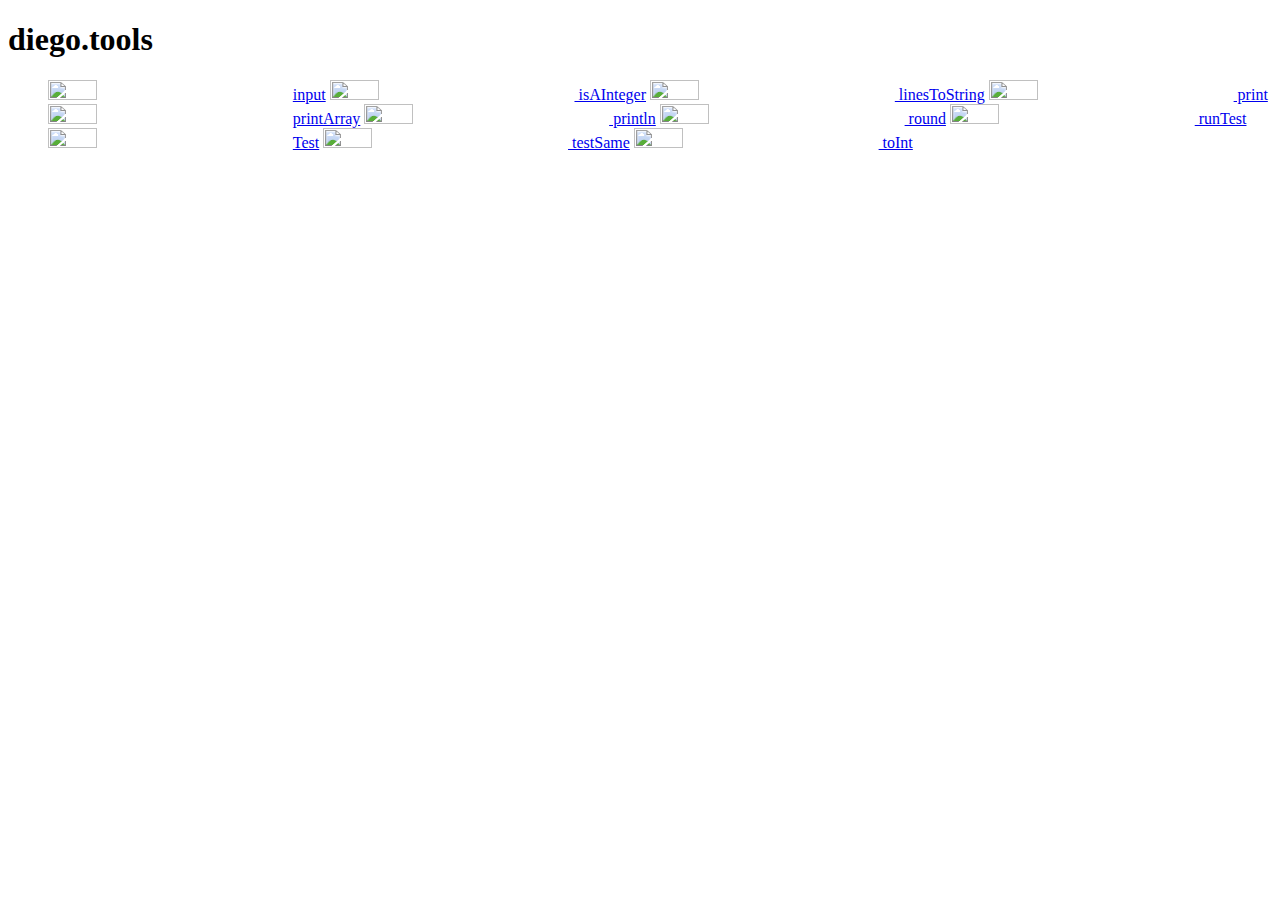
==== format/mainFormat.html @ ce8e8846 "input working" ====
<!doctype html>
<html class="no-js" lang="ENG">

<head>
  <meta charset="utf-8">
  <meta name="viewport" content="width=device-width, initial-scale=1">
  <title>tools.guide</title>
  <link rel="stylesheet" href="css/style.css">
  <meta name="diego.tools documentations" content="">


</head>

<body>

<header class="logo">
  <h1 class = "title">diego.tools</h1>
</header>

<div class="sidebar">
  <ul>
    <a href="#home"><img src="img/classImg.png" width="20%" height="20%"/>input</a>
    <a href="#services"> <img src="img/classImg.png" width="20%" height="20%"/> isAInteger</a>
    <a href="#about"> <img src="img/classImg.png" width="20%" height="20%"/> linesToString</a>
    <a href="#contact"> <img src="img/classImg.png" width="20%" height="20%"/> print</a>
    <a href="#home"><img src="img/classImg.png" width="20%" height="20%"/>printArray</a>
    <a href="#services"> <img src="img/classImg.png" width="20%" height="20%"/> println</a>
    <a href="#about"> <img src="img/classImg.png" width="20%" height="20%"/> round</a>
    <a href="#contact"> <img src="img/classImg.png" width="20%" height="20%"/> runTest</a>
    <a href="#home"><img src="img/interfaceImg.png" width="20%" height="20%"/>Test</a>
    <a href="#services"> <img src="img/classImg.png" width="20%" height="20%"/> testSame</a>
    <a href="#services"> <img src="img/classImg.png" width="20%" height="20%"/> toInt </a>
  </ul>
</div>



</body>

</html>
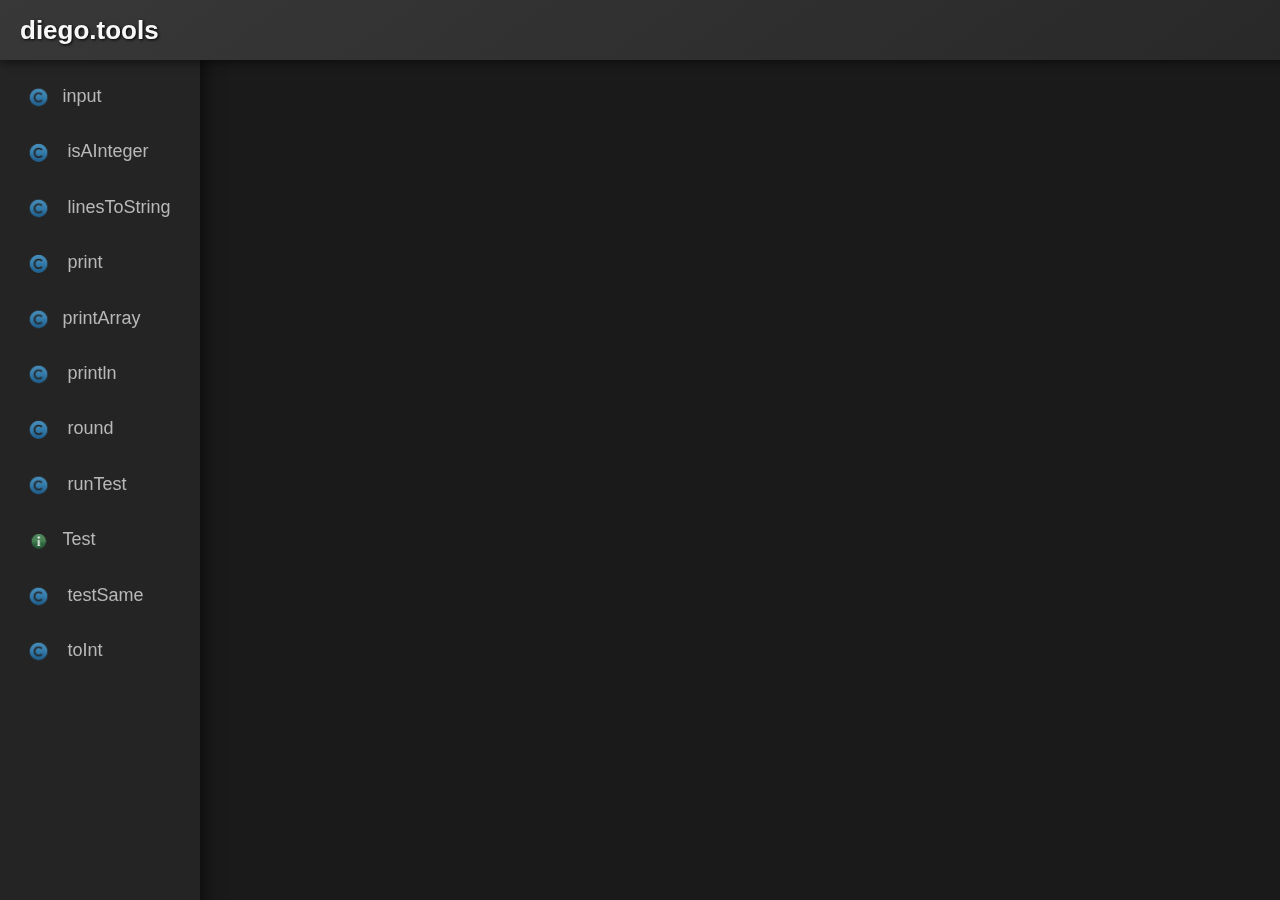
==== commit 729c20b7: "phone friendly" ====
--- a/format/mainFormat.html
+++ b/format/mainFormat.html
@@ -5,7 +5,7 @@
   <meta charset="utf-8">
   <meta name="viewport" content="width=device-width, initial-scale=1">
   <title>tools.guide</title>
-  <link rel="stylesheet" href="css/style.css">
+  <link rel="stylesheet" href="../css/style.css">
   <meta name="diego.tools documentations" content="">
 
 
@@ -19,22 +19,37 @@
 
 <div class="sidebar">
   <ul>
-    <a href="#home"><img src="img/classImg.png" width="20%" height="20%"/>input</a>
-    <a href="#services"> <img src="img/classImg.png" width="20%" height="20%"/> isAInteger</a>
-    <a href="#about"> <img src="img/classImg.png" width="20%" height="20%"/> linesToString</a>
-    <a href="#contact"> <img src="img/classImg.png" width="20%" height="20%"/> print</a>
-    <a href="#home"><img src="img/classImg.png" width="20%" height="20%"/>printArray</a>
-    <a href="#services"> <img src="img/classImg.png" width="20%" height="20%"/> println</a>
-    <a href="#about"> <img src="img/classImg.png" width="20%" height="20%"/> round</a>
-    <a href="#contact"> <img src="img/classImg.png" width="20%" height="20%"/> runTest</a>
-    <a href="#home"><img src="img/interfaceImg.png" width="20%" height="20%"/>Test</a>
-    <a href="#services"> <img src="img/classImg.png" width="20%" height="20%"/> testSame</a>
-    <a href="#services"> <img src="img/classImg.png" width="20%" height="20%"/> toInt </a>
+    <a href="input.html"><img src="../img/classImg.png" width="20%" height="20%"/>input</a>
+    <a href="isAInteger.html"> <img src="../img/classImg.png" width="20%" height="20%"/> isAInteger</a>
+    <a href="#about"> <img src="../img/classImg.png" width="20%" height="20%"/> linesToString</a>
+    <a href="#contact"> <img src="../img/classImg.png" width="20%" height="20%"/> print</a>
+    <a href="#home"><img src="../img/classImg.png" width="20%" height="20%"/>printArray</a>
+    <a href="#services"> <img src="../img/classImg.png" width="20%" height="20%"/> println</a>
+    <a href="#about"> <img src="../img/classImg.png" width="20%" height="20%"/> round</a>
+    <a href="#contact"> <img src="../img/classImg.png" width="20%" height="20%"/> runTest</a>
+    <a href="#home"><img src="../img/interfaceImg.png" width="20%" height="20%"/>Test</a>
+    <a href="#services"> <img src="../img/classImg.png" width="20%" height="20%"/> testSame</a>
+    <a href="#services"> <img src="../img/classImg.png" width="20%" height="20%"/> toInt </a>
   </ul>
 </div>
 
 
 
+<script>
+  document.addEventListener('DOMContentLoaded', function() {
+    var header = document.querySelector('header');
+    var sidebar = document.querySelector('.sidebar');
+
+    header.addEventListener('click', function() {
+      if (window.innerWidth <= 768) { // Check if the screen width is 768px or less
+        sidebar.classList.toggle('hiddenSidebar');
+      }
+    });
+  });
+</script>
+</body>
+</html>
+
 </body>
 
 </html>
--- a/css/style.css
+++ b/css/style.css
@@ -0,0 +1,181 @@
+/* Global Styles */
+body {
+  font-family: 'Arial', sans-serif;
+  background-color: #1a1a1a; /* Lightened background color */
+  color: #e0e0e0; /* Slightly lighter text color for better readability */
+  margin: 0;
+  padding-left: 200px;
+  padding-top: 50px;
+}
+
+@media screen and (max-width: 768px) {
+  body {
+    padding-left: 50px;
+  }
+}
+
+/* Header styling */
+header {
+  display: flex;
+  align-items: center;
+  justify-content: space-between;
+  padding: 0 20px;
+  background: linear-gradient(145deg, #303030, #202020); /* Lighter gradient */
+  box-shadow: 0 4px 8px 0 rgba(0, 0, 0, 0.4);
+  position: fixed;
+  width: 100%;
+  height: 60px;
+  top: 0;
+  left: 0;
+  z-index: 1010;
+  transition: all 0.3s;
+}
+
+header:hover {
+  background: linear-gradient(145deg, #383838, #282828);
+}
+
+.title {
+  font-weight: bold;
+  font-size: 26px;
+  color: #f8f8f8; /* Slightly brighter text color */
+  text-shadow: 1px 1px 3px black;
+}
+
+.title:hover {
+  color: #ffffff;
+}
+
+.hiddenSidebar {
+  display: none;
+}
+
+/* Sidebar styling */
+.sidebar {
+  height: calc(100vh - 50px);
+  width: 200px;
+  position: fixed;
+  top: 50px;
+  left: 0;
+  background-color: #242424; /* Lightened sidebar background */
+  color: #d4d4d4; /* Lightened text color */
+  overflow-x: hidden;
+  padding-top: 20px;
+  box-shadow: 5px 0 15px rgba(0, 0, 0, 0.5);
+}
+
+.sidebar a {
+  padding: 12px 20px;
+  text-decoration: none;
+  font-size: 18px;
+  font-weight: 500;
+  color: #e0e0e0; /* Slightly brighter link color */
+  display: block;
+  transition: background-color 0.3s, color 0.3s;
+  border-left: 3px solid transparent;
+}
+
+.sidebar a:hover {
+  color: #fff;
+  background-color: #2e2e2e; /* Lighter hover background */
+  border-left: 3px solid ghostwhite;
+}
+
+.sidebar ul {
+  list-style: none;
+  padding: 0;
+  margin: 0;
+}
+
+.sidebar ul a {
+  color: #b8b8b8;
+}
+
+.sidebar ul a img {
+  vertical-align: middle;
+  margin-right: 8px;
+}
+
+@media screen and (max-height: 450px) {
+  .sidebar { padding-top: 15px; }
+  .sidebar a { font-size: 18px; }
+}
+
+/* Content area styling */
+.info {
+  top: 50px;
+  left: 220px; /* Offset to accommodate sidebar */
+  margin-left: 2%;
+  margin-top: 2%;
+  margin-right: 2%;
+}
+
+/* Flex container for content boxes */
+.rowBox {
+  display: flex;
+  justify-content: center;
+  flex-wrap: wrap;
+}
+
+/* Individual box styling */
+.box {
+  border: 1px solid grey; /* Lighter border color */
+  padding: 20px;
+  width: 100%;
+  margin: 3vw;
+  border-radius: 15px;
+  box-shadow: 0 4px 8px rgba(0,0,0,0.1);
+  background-color: #333333; /* Lightened box background */
+  color: #f0f0f0; /* High contrast text color */
+}
+
+/* Responsive box styles for medium and large screens */
+@media (min-width: 600px) { .box { width: 90%; } }
+@media (min-width: 1024px) {
+  .box {
+    width: 80%;
+    max-width: 1200px;
+    margin: 20px auto; /* Center boxes on larger screens */
+  }
+}
+
+/* Box title and subtitle styling */
+.boxTitle, .boxSubTitle {
+  text-align: center;
+  font-family: Arial, sans-serif;
+}
+.boxTitle {
+  font-size: 30px;
+  font-weight: bold;
+}
+.boxSubTitle {
+  margin: 5px;
+  color: #666;
+}
+
+/* Code snippet styling */
+.codeSnippet {
+  background-color: #262626; /* Lightened background for code blocks */
+  color: #dcdcdc; /* Lighter text color for contrast */
+  font-family: 'Courier New', Courier, monospace; /* Monospace font */
+  padding: 15px;
+  border-radius: 8px;
+}
+
+.codeSnippet p { margin: 5px 0; /* Spacing between lines in code blocks */ }
+
+/* Output text styling */
+.output { color: #9cdcfe; /* Light blue for output text */ }
+
+/* Enhanced color styles for code elements */
+.colorGreen { color: #4ec9b0; }
+.colorYellow { color: #dcdcaa; }
+.colorBlue { color: #569cd6; }
+
+/* Footer styling */
+footer {
+  text-align: center;
+  padding: 1em;
+  background-color: #202020; /* Lightened footer background */
+  color: #f0f0f0; /* High contrast text color */
+}
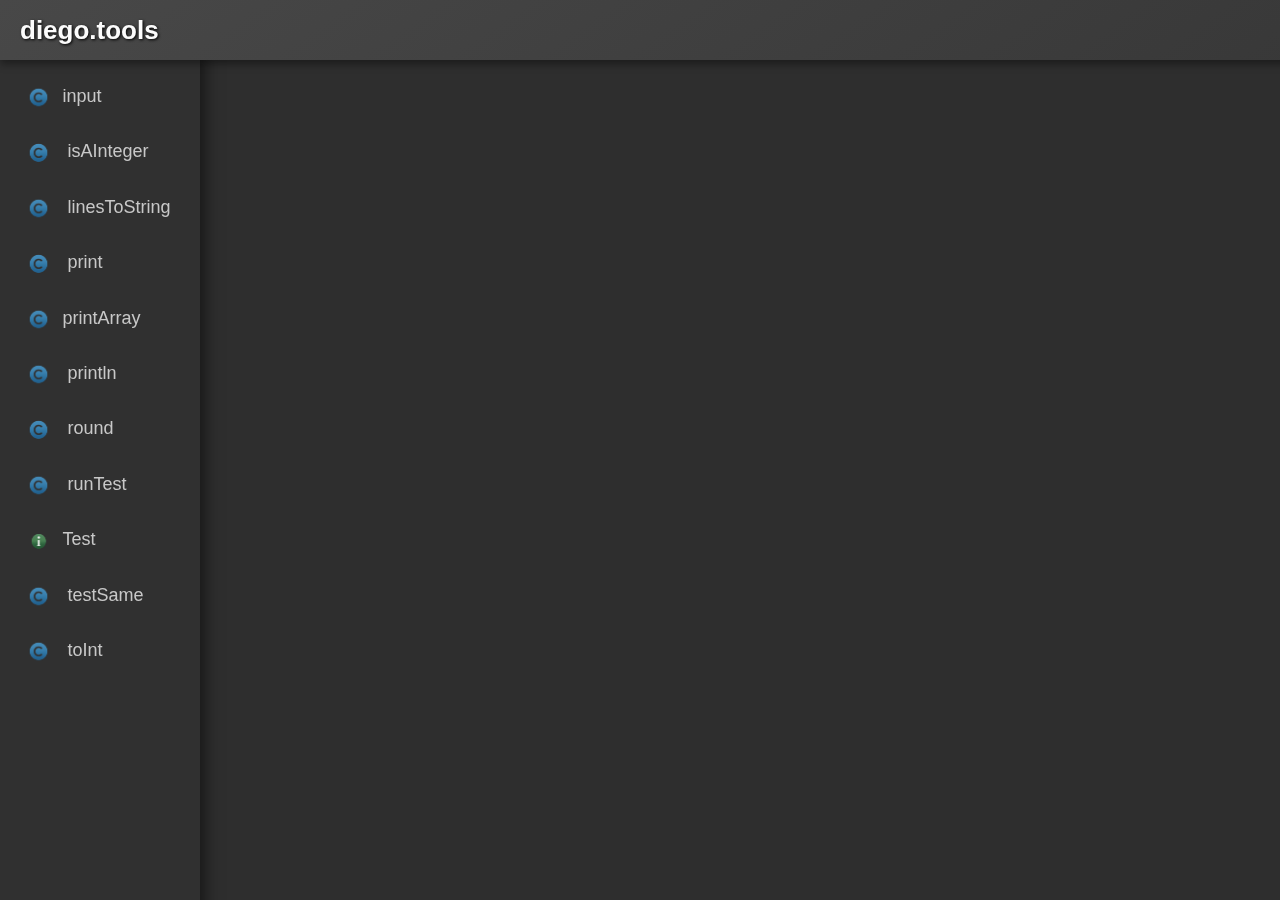
==== commit 9ac2f7ae: "minor changes, logo" ====
--- a/format/mainFormat.html
+++ b/format/mainFormat.html
@@ -7,6 +7,7 @@
   <title>tools.guide</title>
   <link rel="stylesheet" href="../css/style.css">
   <meta name="diego.tools documentations" content="">
+  <link rel="icon" type="image/png" href="../img/logo.png">
 
 
 </head>
@@ -21,12 +22,12 @@
   <ul>
     <a href="input.html"><img src="../img/classImg.png" width="20%" height="20%"/>input</a>
     <a href="isAInteger.html"> <img src="../img/classImg.png" width="20%" height="20%"/> isAInteger</a>
-    <a href="#about"> <img src="../img/classImg.png" width="20%" height="20%"/> linesToString</a>
-    <a href="#contact"> <img src="../img/classImg.png" width="20%" height="20%"/> print</a>
-    <a href="#home"><img src="../img/classImg.png" width="20%" height="20%"/>printArray</a>
-    <a href="#services"> <img src="../img/classImg.png" width="20%" height="20%"/> println</a>
-    <a href="#about"> <img src="../img/classImg.png" width="20%" height="20%"/> round</a>
-    <a href="#contact"> <img src="../img/classImg.png" width="20%" height="20%"/> runTest</a>
+    <a href="linesToString.html"> <img src="../img/classImg.png" width="20%" height="20%"/> linesToString</a>
+    <a href="print.html"> <img src="../img/classImg.png" width="20%" height="20%"/> print</a>
+    <a href="printArray.html"><img src="../img/classImg.png" width="20%" height="20%"/>printArray</a>
+    <a href="println.html"> <img src="../img/classImg.png" width="20%" height="20%"/> println</a>
+    <a href="round.html"> <img src="../img/classImg.png" width="20%" height="20%"/> round</a>
+    <a href="runTest.html"> <img src="../img/classImg.png" width="20%" height="20%"/> runTest</a>
     <a href="#home"><img src="../img/interfaceImg.png" width="20%" height="20%"/>Test</a>
     <a href="#services"> <img src="../img/classImg.png" width="20%" height="20%"/> testSame</a>
     <a href="#services"> <img src="../img/classImg.png" width="20%" height="20%"/> toInt </a>
--- a/css/style.css
+++ b/css/style.css
@@ -1,8 +1,8 @@
 /* Global Styles */
 body {
   font-family: 'Arial', sans-serif;
-  background-color: #1a1a1a; /* Lightened background color */
-  color: #e0e0e0; /* Slightly lighter text color for better readability */
+  background-color: #2e2e2e; /* Lighter background color */
+  color: #f0f0f0; /* Brighter text color */
   margin: 0;
   padding-left: 200px;
   padding-top: 50px;
@@ -20,7 +20,7 @@
   align-items: center;
   justify-content: space-between;
   padding: 0 20px;
-  background: linear-gradient(145deg, #303030, #202020); /* Lighter gradient */
+  background: linear-gradient(145deg, #404040, #303030); /* Brighter gradient */
   box-shadow: 0 4px 8px 0 rgba(0, 0, 0, 0.4);
   position: fixed;
   width: 100%;
@@ -32,13 +32,13 @@
 }
 
 header:hover {
-  background: linear-gradient(145deg, #383838, #282828);
+  background: linear-gradient(145deg, #484848, #383838);
 }
 
 .title {
   font-weight: bold;
   font-size: 26px;
-  color: #f8f8f8; /* Slightly brighter text color */
+  color: #fcfcfc; /* Brighter text color */
   text-shadow: 1px 1px 3px black;
 }
 
@@ -49,6 +49,55 @@
 .hiddenSidebar {
   display: none;
 }
+
+/* Welcome Section Styles */
+.welcome-section {
+  margin: 2% auto;
+  max-width: 800px;
+  padding: 20px;
+  background-color: #3d3d3d; /* Consistent with box background */
+  border-radius: 8px;
+  box-shadow: 0 2px 4px rgba(0, 0, 0, 0.1);
+  color: #f0f0f0; /* Using global text color */
+}
+
+.welcome-title {
+  font-size: 28px;
+  margin-bottom: 20px;
+  text-align: center;
+  color: #fcfcfc; /* Consistent with header title */
+  text-shadow: 1px 1px 3px black;
+}
+
+.welcome-section h2 {
+  color: #c8c8c8; /* Lighter color for subtitles */
+  font-size: 22px;
+  margin-top: 25px;
+  margin-bottom: 15px;
+}
+
+.welcome-section p {
+  font-size: 16px;
+  line-height: 1.6;
+  margin-bottom: 15px;
+}
+
+/* Responsive Design for Welcome Section */
+@media (max-width: 600px) {
+  .welcome-section {
+    padding: 10px;
+    font-size: 14px;
+  }
+
+  .welcome-title {
+    font-size: 24px;
+  }
+
+  .welcome-section h2 {
+    font-size: 20px;
+  }
+}
+
 
 /* Sidebar styling */
 .sidebar {
@@ -57,8 +106,8 @@
   position: fixed;
   top: 50px;
   left: 0;
-  background-color: #242424; /* Lightened sidebar background */
-  color: #d4d4d4; /* Lightened text color */
+  background-color: #303030; /* Lighter sidebar background */
+  color: #e4e4e4; /* Brighter text color */
   overflow-x: hidden;
   padding-top: 20px;
   box-shadow: 5px 0 15px rgba(0, 0, 0, 0.5);
@@ -69,7 +118,7 @@
   text-decoration: none;
   font-size: 18px;
   font-weight: 500;
-  color: #e0e0e0; /* Slightly brighter link color */
+  color: #f0f0f0; /* Brighter link color */
   display: block;
   transition: background-color 0.3s, color 0.3s;
   border-left: 3px solid transparent;
@@ -77,7 +126,7 @@
 
 .sidebar a:hover {
   color: #fff;
-  background-color: #2e2e2e; /* Lighter hover background */
+  background-color: #363636; /* Lighter hover background */
   border-left: 3px solid ghostwhite;
 }
 
@@ -88,7 +137,7 @@
 }
 
 .sidebar ul a {
-  color: #b8b8b8;
+  color: #c8c8c8;
 }
 
 .sidebar ul a img {
@@ -104,7 +153,7 @@
 /* Content area styling */
 .info {
   top: 50px;
-  left: 220px; /* Offset to accommodate sidebar */
+  left: 220px;
   margin-left: 2%;
   margin-top: 2%;
   margin-right: 2%;
@@ -119,23 +168,22 @@
 
 /* Individual box styling */
 .box {
-  border: 1px solid grey; /* Lighter border color */
+  border: 1px solid grey;
   padding: 20px;
   width: 100%;
   margin: 3vw;
   border-radius: 15px;
   box-shadow: 0 4px 8px rgba(0,0,0,0.1);
-  background-color: #333333; /* Lightened box background */
-  color: #f0f0f0; /* High contrast text color */
-}
-
-/* Responsive box styles for medium and large screens */
+  background-color: #3d3d3d; /* Brighter box background */
+  color: #f8f8f8; /* High contrast text color */
+}
+
 @media (min-width: 600px) { .box { width: 90%; } }
 @media (min-width: 1024px) {
   .box {
     width: 80%;
     max-width: 1200px;
-    margin: 20px auto; /* Center boxes on larger screens */
+    margin: 20px auto;
   }
 }
 
@@ -150,22 +198,22 @@
 }
 .boxSubTitle {
   margin: 5px;
-  color: #666;
+  color: #777;
 }
 
 /* Code snippet styling */
 .codeSnippet {
-  background-color: #262626; /* Lightened background for code blocks */
-  color: #dcdcdc; /* Lighter text color for contrast */
-  font-family: 'Courier New', Courier, monospace; /* Monospace font */
+  background-color: #2f2f2f; /* Lighter background for code blocks */
+  color: #e0e0e0; /* Brighter text color */
+  font-family: 'Courier New', Courier, monospace;
   padding: 15px;
   border-radius: 8px;
 }
 
-.codeSnippet p { margin: 5px 0; /* Spacing between lines in code blocks */ }
+.codeSnippet p { margin: 5px 0; }
 
 /* Output text styling */
-.output { color: #9cdcfe; /* Light blue for output text */ }
+.output { color: #9cdcfe; }
 
 /* Enhanced color styles for code elements */
 .colorGreen { color: #4ec9b0; }
@@ -176,6 +224,6 @@
 footer {
   text-align: center;
   padding: 1em;
-  background-color: #202020; /* Lightened footer background */
-  color: #f0f0f0; /* High contrast text color */
-}
+  background-color: #282828; /* Lighter footer background */
+  color: #f8f8f8; /* High contrast text color */
+}
